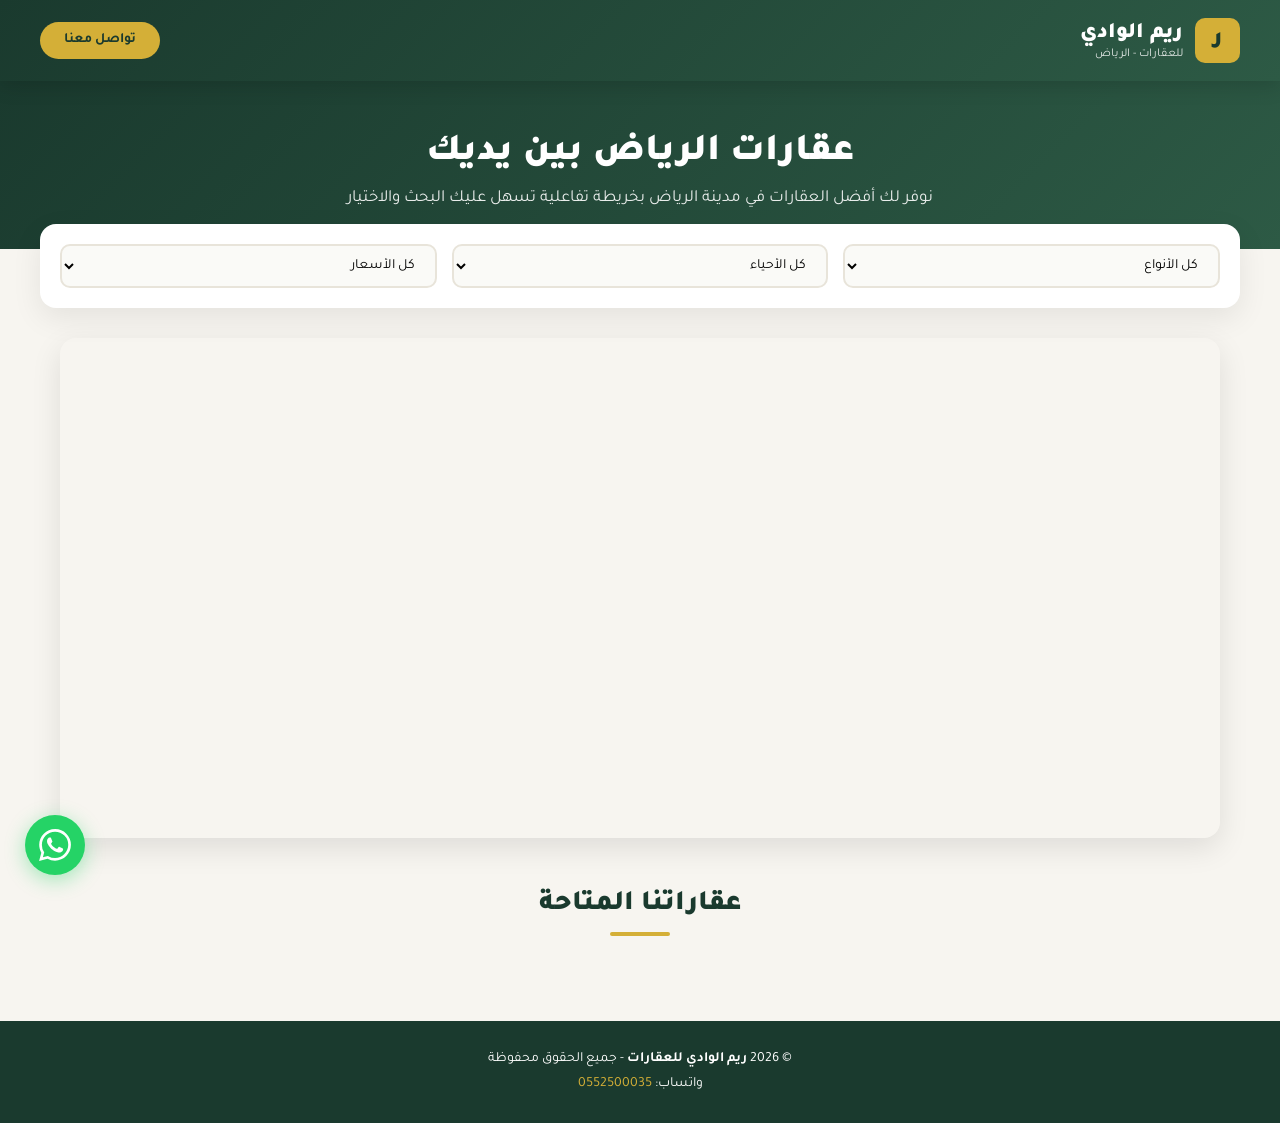
==== index.html @ 4f48b92a "Add files via upload" ====
<!DOCTYPE html>
<html lang="ar" dir="rtl">

<head>
  <meta charset="UTF-8">
  <meta name="viewport" content="width=device-width, initial-scale=1.0">
  <title>ريم الوادي | عقارات الرياض</title>

  <script src='https://api.mapbox.com/mapbox-gl-js/v3.0.0/mapbox-gl.js'></script>
  <link href='https://api.mapbox.com/mapbox-gl-js/v3.0.0/mapbox-gl.css' rel='stylesheet' />
  <link href="https://fonts.googleapis.com/css2?family=Tajawal:wght@400;500;700;900&display=swap" rel="stylesheet">

  <style>
    * {
      margin: 0;
      padding: 0;
      box-sizing: border-box;
      font-family: 'Tajawal', sans-serif;
    }

    body {
      background: #f7f5f0;
      color: #2a2a2a;
    }

    /* الهيدر */
    header {
      background: linear-gradient(135deg, #1a3a2e 0%, #2d5a45 100%);
      color: white;
      padding: 18px 40px;
      display: flex;
      justify-content: space-between;
      align-items: center;
      box-shadow: 0 4px 20px rgba(0, 0, 0, 0.15);
      position: sticky;
      top: 0;
      z-index: 1000;
    }

    .logo {
      display: flex;
      align-items: center;
      gap: 12px;
    }

    .logo-icon {
      width: 45px;
      height: 45px;
      background: #d4af37;
      border-radius: 10px;
      display: flex;
      align-items: center;
      justify-content: center;
      font-size: 24px;
      font-weight: 900;
      color: #1a3a2e;
    }

    .logo-text h1 {
      font-size: 22px;
      font-weight: 900;
    }

    .logo-text p {
      font-size: 12px;
      opacity: 0.85;
    }

    .contact-btn {
      background: #d4af37;
      color: #1a3a2e;
      padding: 10px 24px;
      border-radius: 50px;
      text-decoration: none;
      font-weight: 700;
      transition: 0.3s;
      font-size: 14px;
    }

    .contact-btn:hover {
      transform: scale(1.05);
      box-shadow: 0 5px 15px rgba(212, 175, 55, 0.4);
    }

    /* الهيرو */
    .hero {
      background: linear-gradient(135deg, #1a3a2e 0%, #2d5a45 100%);
      color: white;
      padding: 50px 40px 40px;
      text-align: center;
    }

    .hero h2 {
      font-size: 38px;
      font-weight: 900;
      margin-bottom: 12px;
    }

    .hero p {
      font-size: 17px;
      opacity: 0.9;
      max-width: 600px;
      margin: 0 auto;
    }

    /* الفلاتر */
    .filters {
      max-width: 1200px;
      margin: -25px auto 0;
      padding: 20px;
      background: white;
      border-radius: 16px;
      box-shadow: 0 10px 30px rgba(0, 0, 0, 0.08);
      display: flex;
      gap: 15px;
      flex-wrap: wrap;
      position: relative;
      z-index: 10;
    }

    .filters select,
    .filters input {
      flex: 1;
      min-width: 150px;
      padding: 12px 16px;
      border: 2px solid #e8e4da;
      border-radius: 10px;
      font-family: 'Tajawal';
      font-size: 14px;
      background: #fafaf7;
      cursor: pointer;
    }

    .filters select:focus,
    .filters input:focus {
      outline: none;
      border-color: #d4af37;
    }

    /* الخريطة */
    #map {
      width: 100%;
      height: 500px;
      margin-top: 30px;
      border-radius: 16px;
      box-shadow: 0 10px 30px rgba(0, 0, 0, 0.1);
    }

    .map-wrapper {
      max-width: 1200px;
      margin: 0 auto;
      padding: 0 20px;
    }

    /* قائمة العقارات */
    .section-title {
      text-align: center;
      font-size: 28px;
      font-weight: 900;
      margin: 50px 0 25px;
      color: #1a3a2e;
    }

    .section-title::after {
      content: '';
      display: block;
      width: 60px;
      height: 4px;
      background: #d4af37;
      margin: 10px auto 0;
      border-radius: 2px;
    }

    .properties {
      max-width: 1200px;
      margin: 0 auto;
      padding: 0 20px 60px;
      display: grid;
      grid-template-columns: repeat(auto-fill, minmax(300px, 1fr));
      gap: 25px;
    }

    .card {
      background: white;
      border-radius: 16px;
      overflow: hidden;
      box-shadow: 0 5px 20px rgba(0, 0, 0, 0.08);
      transition: 0.3s;
      cursor: pointer;
    }

    .card:hover {
      transform: translateY(-6px);
      box-shadow: 0 15px 35px rgba(0, 0, 0, 0.15);
    }

    .card-img {
      height: 200px;
      background-size: cover;
      background-position: center;
      position: relative;
    }

    .card-badge {
      position: absolute;
      top: 12px;
      right: 12px;
      background: #d4af37;
      color: #1a3a2e;
      padding: 5px 14px;
      border-radius: 50px;
      font-size: 12px;
      font-weight: 700;
    }

    .card-body {
      padding: 18px;
    }

    .card-body h3 {
      font-size: 18px;
      margin-bottom: 8px;
      color: #1a3a2e;
    }

    .card-body .price {
      font-size: 22px;
      font-weight: 900;
      color: #2d5a45;
      margin-bottom: 10px;
    }

    .card-info {
      display: flex;
      gap: 15px;
      font-size: 13px;
      color: #777;
      margin-bottom: 12px;
    }

    .card-info span {
      display: flex;
      align-items: center;
      gap: 4px;
    }

    .card-btn {
      display: block;
      text-align: center;
      padding: 10px;
      background: #1a3a2e;
      color: white;
      border-radius: 10px;
      text-decoration: none;
      font-weight: 700;
      transition: 0.3s;
    }

    .card-btn:hover {
      background: #d4af37;
      color: #1a3a2e;
    }

    /* واتساب عائم */
    .whatsapp-float {
      position: fixed;
      bottom: 25px;
      left: 25px;
      width: 60px;
      height: 60px;
      background: #25D366;
      border-radius: 50%;
      display: flex;
      align-items: center;
      justify-content: center;
      box-shadow: 0 5px 20px rgba(37, 211, 102, 0.4);
      z-index: 999;
      transition: 0.3s;
      text-decoration: none;
    }

    .whatsapp-float:hover {
      transform: scale(1.1);
    }

    .whatsapp-float svg {
      width: 32px;
      height: 32px;
      fill: white;
    }

    /* الفوتر */
    footer {
      background: #1a3a2e;
      color: white;
      padding: 30px 20px;
      text-align: center;
      font-size: 14px;
    }

    footer a {
      color: #d4af37;
      text-decoration: none;
    }

    /* النافذة المنبثقة */
    .modal {
      display: none;
      position: fixed;
      inset: 0;
      background: rgba(0, 0, 0, 0.7);
      z-index: 2000;
      align-items: center;
      justify-content: center;
      padding: 20px;
    }

    .modal.active {
      display: flex;
    }

    .modal-content {
      background: white;
      border-radius: 16px;
      max-width: 500px;
      width: 100%;
      max-height: 90vh;
      overflow-y: auto;
      position: relative;
    }

    .modal-content img {
      width: 100%;
      height: 250px;
      object-fit: cover;
    }

    .modal-body {
      padding: 22px;
    }

    .modal-body h3 {
      font-size: 22px;
      margin-bottom: 10px;
      color: #1a3a2e;
    }

    .modal-body .price {
      font-size: 26px;
      font-weight: 900;
      color: #2d5a45;
      margin-bottom: 15px;
    }

    .modal-body p {
      color: #555;
      margin-bottom: 15px;
      line-height: 1.7;
    }

    .modal-info {
      display: grid;
      grid-template-columns: 1fr 1fr;
      gap: 10px;
      margin-bottom: 20px;
    }

    .modal-info div {
      background: #f7f5f0;
      padding: 10px;
      border-radius: 8px;
      font-size: 13px;
    }

    .modal-info strong {
      display: block;
      color: #1a3a2e;
      font-size: 15px;
      margin-top: 3px;
    }

    .close-btn {
      position: absolute;
      top: 12px;
      left: 12px;
      width: 35px;
      height: 35px;
      border-radius: 50%;
      background: rgba(255, 255, 255, 0.9);
      border: none;
      cursor: pointer;
      font-size: 20px;
      font-weight: 700;
    }

    @media (max-width: 600px) {
      header {
        padding: 15px 20px;
      }

      .logo-text h1 {
        font-size: 18px;
      }

      .contact-btn {
        padding: 8px 16px;
        font-size: 12px;
      }

      .hero h2 {
        font-size: 26px;
      }

      .hero {
        padding: 35px 20px;
      }

      #map {
        height: 400px;
      }
    }
  </style>
</head>

<body>

  <!-- الهيدر -->
  <header>
    <div class="logo">
      <div class="logo-icon">ر</div>
      <div class="logo-text">
        <h1>ريم الوادي</h1>
        <p>للعقارات - الرياض</p>
      </div>
    </div>
    <a href="https://wa.me/966552500035" class="contact-btn">تواصل معنا</a>
  </header>

  <!-- الهيرو -->
  <section class="hero">
    <h2>عقارات الرياض بين يديك</h2>
    <p>نوفر لك أفضل العقارات في مدينة الرياض بخريطة تفاعلية تسهل عليك البحث والاختيار</p>
  </section>

  <!-- الفلاتر -->
  <div class="filters">
    <select id="filterType">
      <option value="">كل الأنواع</option>
      <option value="شقة">شقة</option>
      <option value="فيلا">فيلا</option>
      <option value="أرض">أرض</option>
      <option value="مكتب">مكتب</option>
      <option value="محل">محل تجاري</option>
    </select>
    <select id="filterDistrict">
      <option value="">كل الأحياء</option>
      <option value="العليا">العليا</option>
      <option value="الملز">الملز</option>
      <option value="النخيل">النخيل</option>
      <option value="المروج">المروج</option>
      <option value="حي الصحافة">الصحافة</option>
      <option value="الربيع">الربيع</option>
      <option value="الياسمين">الياسمين</option>
      <option value="قرطبة">قرطبة</option>
    </select>
    <select id="filterPrice">
      <option value="">كل الأسعار</option>
      <option value="0-500000">أقل من 500 ألف</option>
      <option value="500000-1000000">500 ألف - مليون</option>
      <option value="1000000-3000000">مليون - 3 مليون</option>
      <option value="3000000-99999999">أكثر من 3 مليون</option>
    </select>
  </div>

  <!-- الخريطة -->
  <div class="map-wrapper">
    <div id="map"></div>
  </div>

  <!-- العقارات -->
  <h2 class="section-title">عقاراتنا المتاحة</h2>
  <div class="properties" id="propertiesList"></div>

  <!-- الفوتر -->
  <footer>
    <p>© 2026 <strong>ريم الوادي للعقارات</strong> - جميع الحقوق محفوظة</p>
    <p style="margin-top:8px">واتساب: <a href="https://wa.me/966552500035">0552500035</a></p>
  </footer>

  <!-- زر واتساب عائم -->
  <a href="https://wa.me/966552500035" class="whatsapp-float" target="_blank">
    <svg viewBox="0 0 24 24">
      <path d="M17.472 14.382c-.297-.149-1.758-.867-2.03-.967-.273-.099-.471-.148-.67.15-.197.297-.767.966-.94 1.164-.173.199-.347.223-.644.075-.297-.15-1.255-.463-2.39-1.475-.883-.788-1.48-1.761-1.653-2.059-.173-.297-.018-.458.13-.606.134-.133.298-.347.446-.52.149-.174.198-.298.298-.497.099-.198.05-.371-.025-.52-.075-.149-.669-1.612-.916-2.207-.242-.579-.487-.5-.669-.51-.173-.008-.371-.01-.57-.01-.198 0-.52.074-.792.372-.272.297-1.04 1.016-1.04 2.479 0 1.462 1.065 2.875 1.213 3.074.149.198 2.096 3.2 5.077 4.487.709.306 1.262.489 1.694.625.712.227 1.36.195 1.871.118.571-.085 1.758-.719 2.006-1.413.248-.694.248-1.289.173-1.413-.074-.124-.272-.198-.57-.347m-5.421 7.403h-.004a9.87 9.87 0 01-5.031-1.378l-.361-.214-3.741.982.998-3.648-.235-.374a9.86 9.86 0 01-1.51-5.26c.001-5.45 4.436-9.884 9.888-9.884 2.64 0 5.122 1.03 6.988 2.898a9.825 9.825 0 012.893 6.994c-.003 5.45-4.437 9.884-9.885 9.884m8.413-18.297A11.815 11.815 0 0012.05 0C5.495 0 .16 5.335.157 11.892c0 2.096.547 4.142 1.588 5.945L.057 24l6.305-1.654a11.882 11.882 0 005.683 1.448h.005c6.554 0 11.89-5.335 11.893-11.893a11.821 11.821 0 00-3.48-8.413Z" />
    </svg>
  </a>

  <!-- نافذة تفاصيل العقار -->
  <div class="modal" id="modal">
    <div class="modal-content">
      <button class="close-btn" onclick="closeModal()">×</button>
      <img id="modalImg" src="" alt="">
      <div class="modal-body">
        <h3 id="modalTitle"></h3>
        <div class="price" id="modalPrice"></div>
        <p id="modalDesc"></p>
        <div class="modal-info">
          <div>النوع<strong id="modalType"></strong></div>
          <div>المساحة<strong id="modalArea"></strong></div>
          <div>الحي<strong id="modalDistrict"></strong></div>
          <div>الغرف<strong id="modalRooms"></strong></div>
        </div>
        <a href="#" id="modalWhatsapp" class="card-btn" target="_blank">تواصل عبر واتساب</a>
      </div>
    </div>
  </div>

  <script>
    // ====== بيانات العقارات (عدّل عليها لاحقاً) ======
    const properties = [{
        id: 1,
        title: "شقة فاخرة في حي العليا",
        type: "شقة",
        district: "العليا",
        price: 850000,
        area: 180,
        rooms: 3,
        coords: [46.6857, 24.6935],
        image: "https://images.unsplash.com/photo-1560448204-e02f11c3d0e2?w=800",
        desc: "شقة حديثة بتشطيب فاخر، قريبة من الخدمات والمراكز التجارية، إطلالة رائعة."
      },
      {
        id: 2,
        title: "فيلا مستقلة في حي النخيل",
        type: "فيلا",
        district: "النخيل",
        price: 2800000,
        area: 400,
        rooms: 5,
        coords: [46.6388, 24.7545],
        image: "https://images.unsplash.com/photo-1613490493576-7fde63acd811?w=800",
        desc: "فيلا واسعة بتصميم عصري، حديقة خاصة، مواقف سيارات، موقع مميز."
      },
      {
        id: 3,
        title: "مكتب تجاري في الملز",
        type: "مكتب",
        district: "الملز",
        price: 1200000,
        area: 120,
        rooms: 2,
        coords: [46.7269, 24.6752],
        image: "https://images.unsplash.com/photo-1497366216548-37526070297c?w=800",
        desc: "مكتب مجهز بالكامل في برج تجاري، موقع حيوي، مناسب للشركات."
      },
      {
        id: 4,
        title: "أرض للبيع في حي المروج",
        type: "أرض",
        district: "المروج",
        price: 750000,
        area: 500,
        rooms: 0,
        coords: [46.6641, 24.7419],
        image: "https://images.unsplash.com/photo-1500382017468-9049fed747ef?w=800",
        desc: "أرض سكنية في موقع ممتاز، جميع الخدمات متوفرة، مناسبة للبناء."
      },
      {
        id: 5,
        title: "شقة عصرية في حي الياسمين",
        type: "شقة",
        district: "الياسمين",
        price: 620000,
        area: 140,
        rooms: 3,
        coords: [46.6345, 24.8271],
        image: "https://images.unsplash.com/photo-1522708323590-d24dbb6b0267?w=800",
        desc: "شقة جديدة بتشطيب راقي، في مجمع سكني هادئ، قريبة من المدارس."
      },
      {
        id: 6,
        title: "محل تجاري في حي الصحافة",
        type: "محل",
        district: "حي الصحافة",
        price: 1800000,
        area: 90,
        rooms: 1,
        coords: [46.6248, 24.8035],
        image: "https://images.unsplash.com/photo-1555396273-367ea4eb4db5?w=800",
        desc: "محل تجاري على شارع رئيسي، واجهة زجاجية، حركة مرور عالية."
      }
    ];
    // ====== الخريطة ======
    mapboxgl.accessToken = 'pk.eyJ1IjoiYWFzYWRlIiwiYSI6ImNtdTdkaGhueDAwNHQyd3M4eWRkYzJteHoifQ.M6NHvQPVjZXBqPwxUhG_Rg';
    const map = new mapboxgl.Map({
      container: 'map',
      style: 'mapbox://styles/mapbox/streets-v12',
      center: [46.6753, 24.7136],
      zoom: 10.5
    });
    map.addControl(new mapboxgl.NavigationControl(), 'top-left');
    map.addControl(new mapboxgl.GeolocateControl({
      positionOptions: {
        enableHighAccuracy: true
      },
      trackUserLocation: true
    }), 'top-left');
    let markers = [];

    function renderMarkers(list) {
      markers.forEach(m => m.remove());
      markers = [];
      list.forEach(p => {
        const el = document.createElement('div');
        el.style.cssText = `
      width: 36px; height: 36px; background: #d4af37;
      border: 3px solid white; border-radius: 50% 50% 50% 0;
      transform: rotate(-45deg); cursor: pointer;
      box-shadow: 0 3px 10px rgba(0,0,0,0.3);
      display: flex; align-items: center; justify-content: center;
    `;
        const inner = document.createElement('div');
        inner.style.cssText = 'transform: rotate(45deg); font-size: 16px;';
        inner.textContent = '🏠';
        el.appendChild(inner);
        el.addEventListener('click', () => openModal(p));
        const marker = new mapboxgl.Marker({
            element: el
          })
          .setLngLat(p.coords)
          .addTo(map);
        markers.push(marker);
      });
    }
    // ====== عرض العقارات ======
    function formatPrice(p) {
      return p.toLocaleString('ar-SA') + ' ريال';
    }

    function renderProperties(list) {
      const container = document.getElementById('propertiesList');
      container.innerHTML = '';
      if (list.length === 0) {
        container.innerHTML = '<p style="text-align:center;grid-column:1/-1;color:#888;padding:40px">لا توجد عقارات مطابقة</p>';
        return;
      }
      list.forEach(p => {
        const card = document.createElement('div');
        card.className = 'card';
        card.onclick = () => openModal(p);
        card.innerHTML = `
      <div class="card-img" style="background-image:url('${p.image}')">
        <span class="card-badge">${p.type}</span>
      </div>
      <div class="card-body">
        <h3>${p.title}</h3>
        <div class="price">${formatPrice(p.price)}</div>
        <div class="card-info">
          <span>📍 ${p.district}</span>
          <span>📐 ${p.area} م²</span>
          ${p.rooms > 0 ? `<span>🛏 ${p.rooms} غرف</span>` : ''}
        </div>
        <span class="card-btn">التفاصيل</span>
      </div>
    `;
        container.appendChild(card);
      });
    }
    // ====== النافذة المنبثقة ======
    function openModal(p) {
      document.getElementById('modalImg').src = p.image;
      document.getElementById('modalTitle').textContent = p.title;
      document.getElementById('modalPrice').textContent = formatPrice(p.price);
      document.getElementById('modalDesc').textContent = p.desc;
      document.getElementById('modalType').textContent = p.type;
      document.getElementById('modalArea').textContent = p.area + ' م²';
      document.getElementById('modalDistrict').textContent = p.district;
      document.getElementById('modalRooms').textContent = p.rooms > 0 ? p.rooms + ' غرف' : '—';
      const msg = encodeURIComponent(`السلام عليكم، مهتم بـ: ${p.title} - السعر: ${formatPrice(p.price)}`);
      document.getElementById('modalWhatsapp').href = `https://wa.me/966552500035?text=${msg}`;
      document.getElementById('modal').classList.add('active');
      map.flyTo({
        center: p.coords,
        zoom: 14,
        speed: 1.2
      });
    }

    function closeModal() {
      document.getElementById('modal').classList.remove('active');
    }
    document.getElementById('modal').addEventListener('click', e => {
      if (e.target.id === 'modal') closeModal();
    });
    // ====== الفلترة ======
    function applyFilters() {
      const type = document.getElementById('filterType').value;
      const district = document.getElementById('filterDistrict').value;
      const priceRange = document.getElementById('filterPrice').value;
      let filtered = properties.filter(p => {
        if (type && p.type !== type) return false;
        if (district && p.district !== district) return false;
        if (priceRange) {
          const [min, max] = priceRange.split('-').map(Number);
          if (p.price < min || p.price > max) return false;
        }
        return true;
      });
      renderProperties(filtered);
      renderMarkers(filtered);
    }
    document.getElementById('filterType').addEventListener('change', applyFilters);
    document.getElementById('filterDistrict').addEventListener('change', applyFilters);
    document.getElementById('filterPrice').addEventListener('change', applyFilters);
    // ====== التشغيل ======
    map.on('load', () => {
      renderMarkers(properties);
      renderProperties(properties);
    });
  </script>

</body>

</html>
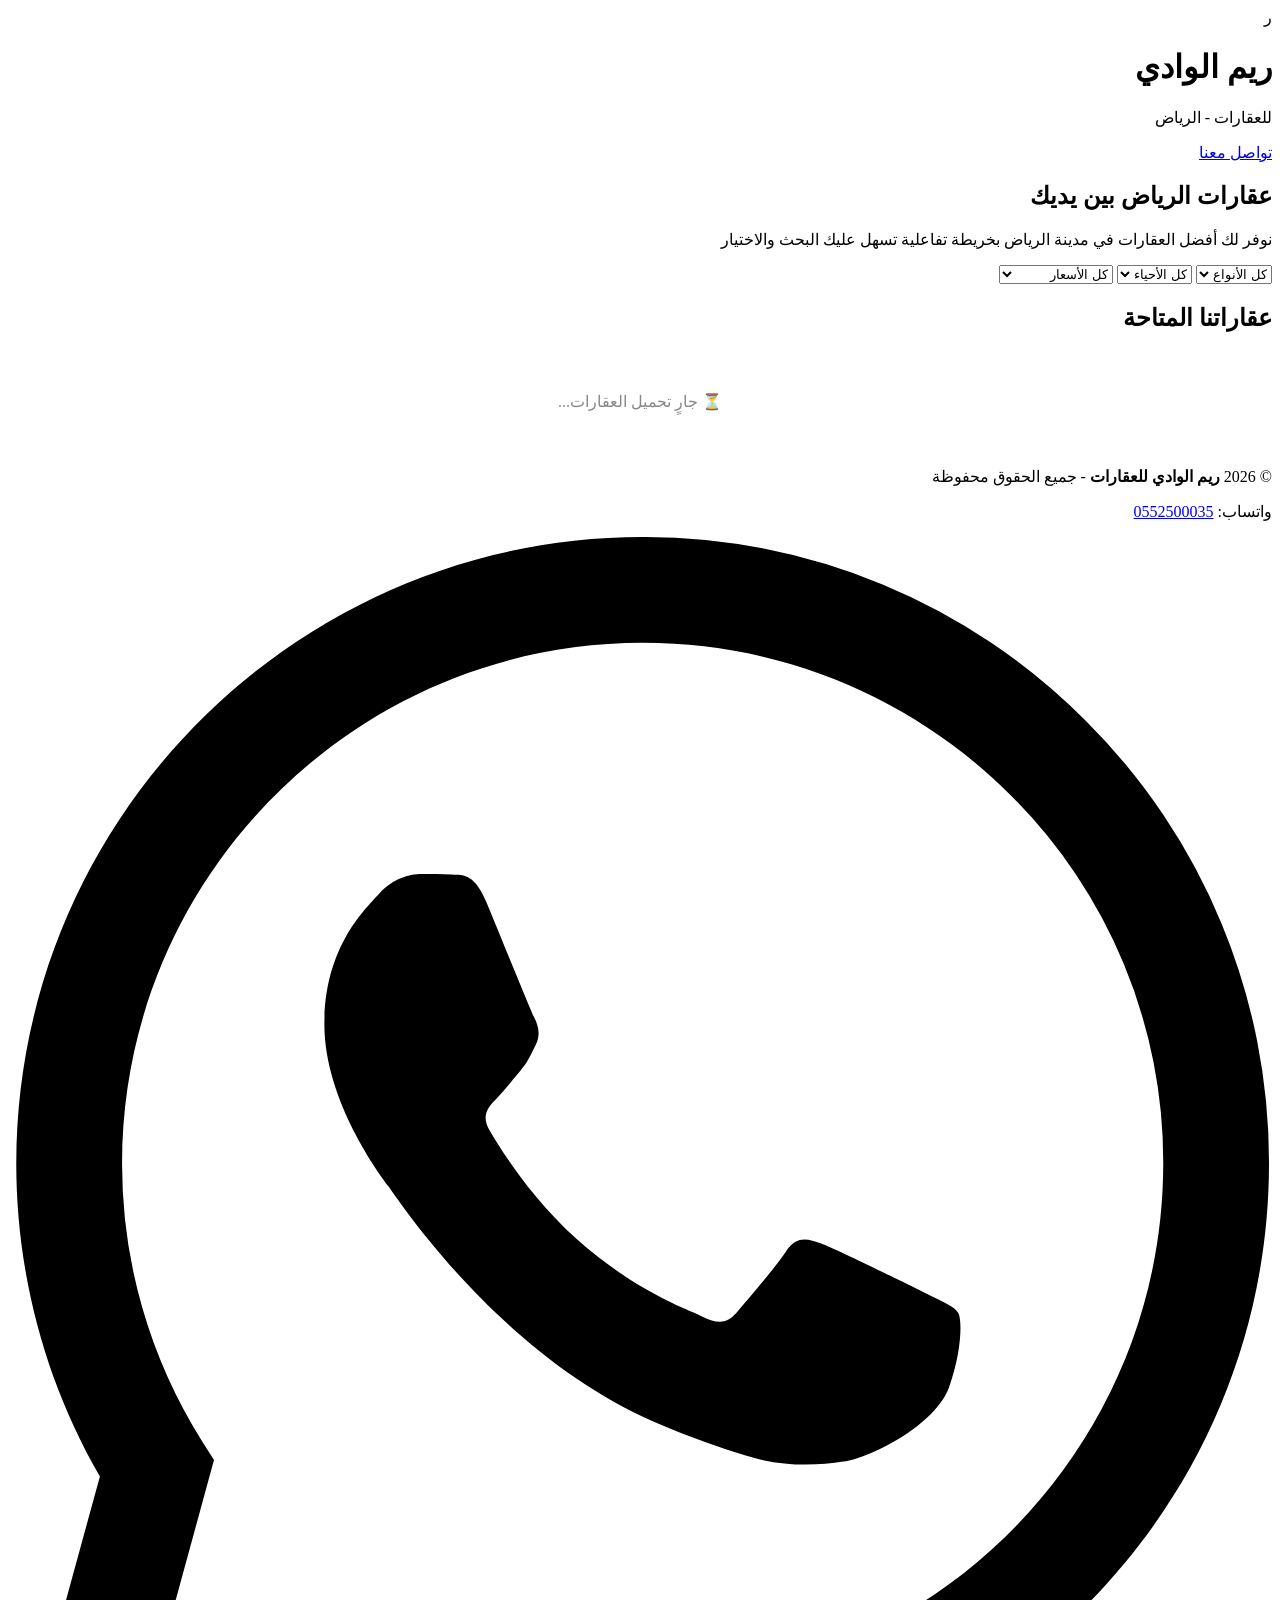
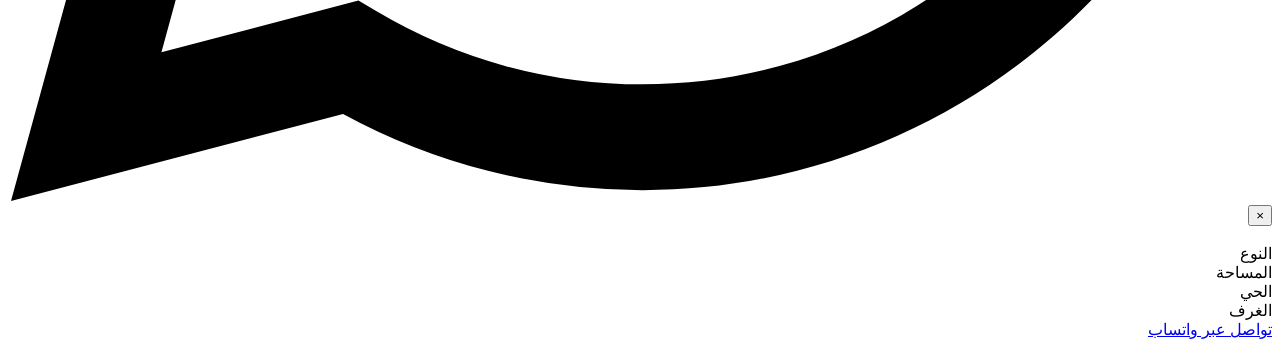
==== commit c73bf217: "Update index.html تحديث الموقع ليدعم اللوحة" ====
--- a/index.html
+++ b/index.html
@@ -1,429 +1,21 @@
 <!DOCTYPE html>
 <html lang="ar" dir="rtl">
-
 <head>
   <meta charset="UTF-8">
   <meta name="viewport" content="width=device-width, initial-scale=1.0">
   <title>ريم الوادي | عقارات الرياض</title>
-
+  
+  <!-- مكتبات خارجية -->
   <script src='https://api.mapbox.com/mapbox-gl-js/v3.0.0/mapbox-gl.js'></script>
   <link href='https://api.mapbox.com/mapbox-gl-js/v3.0.0/mapbox-gl.css' rel='stylesheet' />
   <link href="https://fonts.googleapis.com/css2?family=Tajawal:wght@400;500;700;900&display=swap" rel="stylesheet">
-
-  <style>
-    * {
-      margin: 0;
-      padding: 0;
-      box-sizing: border-box;
-      font-family: 'Tajawal', sans-serif;
-    }
-
-    body {
-      background: #f7f5f0;
-      color: #2a2a2a;
-    }
-
-    /* الهيدر */
-    header {
-      background: linear-gradient(135deg, #1a3a2e 0%, #2d5a45 100%);
-      color: white;
-      padding: 18px 40px;
-      display: flex;
-      justify-content: space-between;
-      align-items: center;
-      box-shadow: 0 4px 20px rgba(0, 0, 0, 0.15);
-      position: sticky;
-      top: 0;
-      z-index: 1000;
-    }
-
-    .logo {
-      display: flex;
-      align-items: center;
-      gap: 12px;
-    }
-
-    .logo-icon {
-      width: 45px;
-      height: 45px;
-      background: #d4af37;
-      border-radius: 10px;
-      display: flex;
-      align-items: center;
-      justify-content: center;
-      font-size: 24px;
-      font-weight: 900;
-      color: #1a3a2e;
-    }
-
-    .logo-text h1 {
-      font-size: 22px;
-      font-weight: 900;
-    }
-
-    .logo-text p {
-      font-size: 12px;
-      opacity: 0.85;
-    }
-
-    .contact-btn {
-      background: #d4af37;
-      color: #1a3a2e;
-      padding: 10px 24px;
-      border-radius: 50px;
-      text-decoration: none;
-      font-weight: 700;
-      transition: 0.3s;
-      font-size: 14px;
-    }
-
-    .contact-btn:hover {
-      transform: scale(1.05);
-      box-shadow: 0 5px 15px rgba(212, 175, 55, 0.4);
-    }
-
-    /* الهيرو */
-    .hero {
-      background: linear-gradient(135deg, #1a3a2e 0%, #2d5a45 100%);
-      color: white;
-      padding: 50px 40px 40px;
-      text-align: center;
-    }
-
-    .hero h2 {
-      font-size: 38px;
-      font-weight: 900;
-      margin-bottom: 12px;
-    }
-
-    .hero p {
-      font-size: 17px;
-      opacity: 0.9;
-      max-width: 600px;
-      margin: 0 auto;
-    }
-
-    /* الفلاتر */
-    .filters {
-      max-width: 1200px;
-      margin: -25px auto 0;
-      padding: 20px;
-      background: white;
-      border-radius: 16px;
-      box-shadow: 0 10px 30px rgba(0, 0, 0, 0.08);
-      display: flex;
-      gap: 15px;
-      flex-wrap: wrap;
-      position: relative;
-      z-index: 10;
-    }
-
-    .filters select,
-    .filters input {
-      flex: 1;
-      min-width: 150px;
-      padding: 12px 16px;
-      border: 2px solid #e8e4da;
-      border-radius: 10px;
-      font-family: 'Tajawal';
-      font-size: 14px;
-      background: #fafaf7;
-      cursor: pointer;
-    }
-
-    .filters select:focus,
-    .filters input:focus {
-      outline: none;
-      border-color: #d4af37;
-    }
-
-    /* الخريطة */
-    #map {
-      width: 100%;
-      height: 500px;
-      margin-top: 30px;
-      border-radius: 16px;
-      box-shadow: 0 10px 30px rgba(0, 0, 0, 0.1);
-    }
-
-    .map-wrapper {
-      max-width: 1200px;
-      margin: 0 auto;
-      padding: 0 20px;
-    }
-
-    /* قائمة العقارات */
-    .section-title {
-      text-align: center;
-      font-size: 28px;
-      font-weight: 900;
-      margin: 50px 0 25px;
-      color: #1a3a2e;
-    }
-
-    .section-title::after {
-      content: '';
-      display: block;
-      width: 60px;
-      height: 4px;
-      background: #d4af37;
-      margin: 10px auto 0;
-      border-radius: 2px;
-    }
-
-    .properties {
-      max-width: 1200px;
-      margin: 0 auto;
-      padding: 0 20px 60px;
-      display: grid;
-      grid-template-columns: repeat(auto-fill, minmax(300px, 1fr));
-      gap: 25px;
-    }
-
-    .card {
-      background: white;
-      border-radius: 16px;
-      overflow: hidden;
-      box-shadow: 0 5px 20px rgba(0, 0, 0, 0.08);
-      transition: 0.3s;
-      cursor: pointer;
-    }
-
-    .card:hover {
-      transform: translateY(-6px);
-      box-shadow: 0 15px 35px rgba(0, 0, 0, 0.15);
-    }
-
-    .card-img {
-      height: 200px;
-      background-size: cover;
-      background-position: center;
-      position: relative;
-    }
-
-    .card-badge {
-      position: absolute;
-      top: 12px;
-      right: 12px;
-      background: #d4af37;
-      color: #1a3a2e;
-      padding: 5px 14px;
-      border-radius: 50px;
-      font-size: 12px;
-      font-weight: 700;
-    }
-
-    .card-body {
-      padding: 18px;
-    }
-
-    .card-body h3 {
-      font-size: 18px;
-      margin-bottom: 8px;
-      color: #1a3a2e;
-    }
-
-    .card-body .price {
-      font-size: 22px;
-      font-weight: 900;
-      color: #2d5a45;
-      margin-bottom: 10px;
-    }
-
-    .card-info {
-      display: flex;
-      gap: 15px;
-      font-size: 13px;
-      color: #777;
-      margin-bottom: 12px;
-    }
-
-    .card-info span {
-      display: flex;
-      align-items: center;
-      gap: 4px;
-    }
-
-    .card-btn {
-      display: block;
-      text-align: center;
-      padding: 10px;
-      background: #1a3a2e;
-      color: white;
-      border-radius: 10px;
-      text-decoration: none;
-      font-weight: 700;
-      transition: 0.3s;
-    }
-
-    .card-btn:hover {
-      background: #d4af37;
-      color: #1a3a2e;
-    }
-
-    /* واتساب عائم */
-    .whatsapp-float {
-      position: fixed;
-      bottom: 25px;
-      left: 25px;
-      width: 60px;
-      height: 60px;
-      background: #25D366;
-      border-radius: 50%;
-      display: flex;
-      align-items: center;
-      justify-content: center;
-      box-shadow: 0 5px 20px rgba(37, 211, 102, 0.4);
-      z-index: 999;
-      transition: 0.3s;
-      text-decoration: none;
-    }
-
-    .whatsapp-float:hover {
-      transform: scale(1.1);
-    }
-
-    .whatsapp-float svg {
-      width: 32px;
-      height: 32px;
-      fill: white;
-    }
-
-    /* الفوتر */
-    footer {
-      background: #1a3a2e;
-      color: white;
-      padding: 30px 20px;
-      text-align: center;
-      font-size: 14px;
-    }
-
-    footer a {
-      color: #d4af37;
-      text-decoration: none;
-    }
-
-    /* النافذة المنبثقة */
-    .modal {
-      display: none;
-      position: fixed;
-      inset: 0;
-      background: rgba(0, 0, 0, 0.7);
-      z-index: 2000;
-      align-items: center;
-      justify-content: center;
-      padding: 20px;
-    }
-
-    .modal.active {
-      display: flex;
-    }
-
-    .modal-content {
-      background: white;
-      border-radius: 16px;
-      max-width: 500px;
-      width: 100%;
-      max-height: 90vh;
-      overflow-y: auto;
-      position: relative;
-    }
-
-    .modal-content img {
-      width: 100%;
-      height: 250px;
-      object-fit: cover;
-    }
-
-    .modal-body {
-      padding: 22px;
-    }
-
-    .modal-body h3 {
-      font-size: 22px;
-      margin-bottom: 10px;
-      color: #1a3a2e;
-    }
-
-    .modal-body .price {
-      font-size: 26px;
-      font-weight: 900;
-      color: #2d5a45;
-      margin-bottom: 15px;
-    }
-
-    .modal-body p {
-      color: #555;
-      margin-bottom: 15px;
-      line-height: 1.7;
-    }
-
-    .modal-info {
-      display: grid;
-      grid-template-columns: 1fr 1fr;
-      gap: 10px;
-      margin-bottom: 20px;
-    }
-
-    .modal-info div {
-      background: #f7f5f0;
-      padding: 10px;
-      border-radius: 8px;
-      font-size: 13px;
-    }
-
-    .modal-info strong {
-      display: block;
-      color: #1a3a2e;
-      font-size: 15px;
-      margin-top: 3px;
-    }
-
-    .close-btn {
-      position: absolute;
-      top: 12px;
-      left: 12px;
-      width: 35px;
-      height: 35px;
-      border-radius: 50%;
-      background: rgba(255, 255, 255, 0.9);
-      border: none;
-      cursor: pointer;
-      font-size: 20px;
-      font-weight: 700;
-    }
-
-    @media (max-width: 600px) {
-      header {
-        padding: 15px 20px;
-      }
-
-      .logo-text h1 {
-        font-size: 18px;
-      }
-
-      .contact-btn {
-        padding: 8px 16px;
-        font-size: 12px;
-      }
-
-      .hero h2 {
-        font-size: 26px;
-      }
-
-      .hero {
-        padding: 35px 20px;
-      }
-
-      #map {
-        height: 400px;
-      }
-    }
-  </style>
+  <script src="https://cdn.jsdelivr.net/npm/js-yaml@4.1.0/dist/js-yaml.min.js"></script>
+  
+  <!-- ملفاتنا -->
+  <link rel="stylesheet" href="style.css">
 </head>
-
 <body>
-
+  
   <!-- الهيدر -->
   <header>
     <div class="logo">
@@ -450,18 +42,10 @@
       <option value="فيلا">فيلا</option>
       <option value="أرض">أرض</option>
       <option value="مكتب">مكتب</option>
-      <option value="محل">محل تجاري</option>
+      <option value="محل">محل</option>
     </select>
     <select id="filterDistrict">
       <option value="">كل الأحياء</option>
-      <option value="العليا">العليا</option>
-      <option value="الملز">الملز</option>
-      <option value="النخيل">النخيل</option>
-      <option value="المروج">المروج</option>
-      <option value="حي الصحافة">الصحافة</option>
-      <option value="الربيع">الربيع</option>
-      <option value="الياسمين">الياسمين</option>
-      <option value="قرطبة">قرطبة</option>
     </select>
     <select id="filterPrice">
       <option value="">كل الأسعار</option>
@@ -479,7 +63,11 @@
 
   <!-- العقارات -->
   <h2 class="section-title">عقاراتنا المتاحة</h2>
-  <div class="properties" id="propertiesList"></div>
+  <div class="properties" id="propertiesList">
+    <p id="loadingMsg" style="text-align:center;grid-column:1/-1;padding:40px;color:#888">
+      ⏳ جارٍ تحميل العقارات...
+    </p>
+  </div>
 
   <!-- الفوتر -->
   <footer>
@@ -489,9 +77,7 @@
 
   <!-- زر واتساب عائم -->
   <a href="https://wa.me/966552500035" class="whatsapp-float" target="_blank">
-    <svg viewBox="0 0 24 24">
-      <path d="M17.472 14.382c-.297-.149-1.758-.867-2.03-.967-.273-.099-.471-.148-.67.15-.197.297-.767.966-.94 1.164-.173.199-.347.223-.644.075-.297-.15-1.255-.463-2.39-1.475-.883-.788-1.48-1.761-1.653-2.059-.173-.297-.018-.458.13-.606.134-.133.298-.347.446-.52.149-.174.198-.298.298-.497.099-.198.05-.371-.025-.52-.075-.149-.669-1.612-.916-2.207-.242-.579-.487-.5-.669-.51-.173-.008-.371-.01-.57-.01-.198 0-.52.074-.792.372-.272.297-1.04 1.016-1.04 2.479 0 1.462 1.065 2.875 1.213 3.074.149.198 2.096 3.2 5.077 4.487.709.306 1.262.489 1.694.625.712.227 1.36.195 1.871.118.571-.085 1.758-.719 2.006-1.413.248-.694.248-1.289.173-1.413-.074-.124-.272-.198-.57-.347m-5.421 7.403h-.004a9.87 9.87 0 01-5.031-1.378l-.361-.214-3.741.982.998-3.648-.235-.374a9.86 9.86 0 01-1.51-5.26c.001-5.45 4.436-9.884 9.888-9.884 2.64 0 5.122 1.03 6.988 2.898a9.825 9.825 0 012.893 6.994c-.003 5.45-4.437 9.884-9.885 9.884m8.413-18.297A11.815 11.815 0 0012.05 0C5.495 0 .16 5.335.157 11.892c0 2.096.547 4.142 1.588 5.945L.057 24l6.305-1.654a11.882 11.882 0 005.683 1.448h.005c6.554 0 11.89-5.335 11.893-11.893a11.821 11.821 0 00-3.48-8.413Z" />
-    </svg>
+    <svg viewBox="0 0 24 24"><path d="M17.472 14.382c-.297-.149-1.758-.867-2.03-.967-.273-.099-.471-.148-.67.15-.197.297-.767.966-.94 1.164-.173.199-.347.223-.644.075-.297-.15-1.255-.463-2.39-1.475-.883-.788-1.48-1.761-1.653-2.059-.173-.297-.018-.458.13-.606.134-.133.298-.347.446-.52.149-.174.198-.298.298-.497.099-.198.05-.371-.025-.52-.075-.149-.669-1.612-.916-2.207-.242-.579-.487-.5-.669-.51-.173-.008-.371-.01-.57-.01-.198 0-.52.074-.792.372-.272.297-1.04 1.016-1.04 2.479 0 1.462 1.065 2.875 1.213 3.074.149.198 2.096 3.2 5.077 4.487.709.306 1.262.489 1.694.625.712.227 1.36.195 1.871.118.571-.085 1.758-.719 2.006-1.413.248-.694.248-1.289.173-1.413-.074-.124-.272-.198-.57-.347m-5.421 7.403h-.004a9.87 9.87 0 01-5.031-1.378l-.361-.214-3.741.982.998-3.648-.235-.374a9.86 9.86 0 01-1.51-5.26c.001-5.45 4.436-9.884 9.888-9.884 2.64 0 5.122 1.03 6.988 2.898a9.825 9.825 0 012.893 6.994c-.003 5.45-4.437 9.884-9.885 9.884m8.413-18.297A11.815 11.815 0 0012.05 0C5.495 0 .16 5.335.157 11.892c0 2.096.547 4.142 1.588 5.945L.057 24l6.305-1.654a11.882 11.882 0 005.683 1.448h.005c6.554 0 11.89-5.335 11.893-11.893a11.821 11.821 0 00-3.48-8.413Z"/></svg>
   </a>
 
   <!-- نافذة تفاصيل العقار -->
@@ -514,210 +100,7 @@
     </div>
   </div>
 
-  <script>
-    // ====== بيانات العقارات (عدّل عليها لاحقاً) ======
-    const properties = [{
-        id: 1,
-        title: "شقة فاخرة في حي العليا",
-        type: "شقة",
-        district: "العليا",
-        price: 850000,
-        area: 180,
-        rooms: 3,
-        coords: [46.6857, 24.6935],
-        image: "https://images.unsplash.com/photo-1560448204-e02f11c3d0e2?w=800",
-        desc: "شقة حديثة بتشطيب فاخر، قريبة من الخدمات والمراكز التجارية، إطلالة رائعة."
-      },
-      {
-        id: 2,
-        title: "فيلا مستقلة في حي النخيل",
-        type: "فيلا",
-        district: "النخيل",
-        price: 2800000,
-        area: 400,
-        rooms: 5,
-        coords: [46.6388, 24.7545],
-        image: "https://images.unsplash.com/photo-1613490493576-7fde63acd811?w=800",
-        desc: "فيلا واسعة بتصميم عصري، حديقة خاصة، مواقف سيارات، موقع مميز."
-      },
-      {
-        id: 3,
-        title: "مكتب تجاري في الملز",
-        type: "مكتب",
-        district: "الملز",
-        price: 1200000,
-        area: 120,
-        rooms: 2,
-        coords: [46.7269, 24.6752],
-        image: "https://images.unsplash.com/photo-1497366216548-37526070297c?w=800",
-        desc: "مكتب مجهز بالكامل في برج تجاري، موقع حيوي، مناسب للشركات."
-      },
-      {
-        id: 4,
-        title: "أرض للبيع في حي المروج",
-        type: "أرض",
-        district: "المروج",
-        price: 750000,
-        area: 500,
-        rooms: 0,
-        coords: [46.6641, 24.7419],
-        image: "https://images.unsplash.com/photo-1500382017468-9049fed747ef?w=800",
-        desc: "أرض سكنية في موقع ممتاز، جميع الخدمات متوفرة، مناسبة للبناء."
-      },
-      {
-        id: 5,
-        title: "شقة عصرية في حي الياسمين",
-        type: "شقة",
-        district: "الياسمين",
-        price: 620000,
-        area: 140,
-        rooms: 3,
-        coords: [46.6345, 24.8271],
-        image: "https://images.unsplash.com/photo-1522708323590-d24dbb6b0267?w=800",
-        desc: "شقة جديدة بتشطيب راقي، في مجمع سكني هادئ، قريبة من المدارس."
-      },
-      {
-        id: 6,
-        title: "محل تجاري في حي الصحافة",
-        type: "محل",
-        district: "حي الصحافة",
-        price: 1800000,
-        area: 90,
-        rooms: 1,
-        coords: [46.6248, 24.8035],
-        image: "https://images.unsplash.com/photo-1555396273-367ea4eb4db5?w=800",
-        desc: "محل تجاري على شارع رئيسي، واجهة زجاجية، حركة مرور عالية."
-      }
-    ];
-    // ====== الخريطة ======
-    mapboxgl.accessToken = 'pk.eyJ1IjoiYWFzYWRlIiwiYSI6ImNtdTdkaGhueDAwNHQyd3M4eWRkYzJteHoifQ.M6NHvQPVjZXBqPwxUhG_Rg';
-    const map = new mapboxgl.Map({
-      container: 'map',
-      style: 'mapbox://styles/mapbox/streets-v12',
-      center: [46.6753, 24.7136],
-      zoom: 10.5
-    });
-    map.addControl(new mapboxgl.NavigationControl(), 'top-left');
-    map.addControl(new mapboxgl.GeolocateControl({
-      positionOptions: {
-        enableHighAccuracy: true
-      },
-      trackUserLocation: true
-    }), 'top-left');
-    let markers = [];
-
-    function renderMarkers(list) {
-      markers.forEach(m => m.remove());
-      markers = [];
-      list.forEach(p => {
-        const el = document.createElement('div');
-        el.style.cssText = `
-      width: 36px; height: 36px; background: #d4af37;
-      border: 3px solid white; border-radius: 50% 50% 50% 0;
-      transform: rotate(-45deg); cursor: pointer;
-      box-shadow: 0 3px 10px rgba(0,0,0,0.3);
-      display: flex; align-items: center; justify-content: center;
-    `;
-        const inner = document.createElement('div');
-        inner.style.cssText = 'transform: rotate(45deg); font-size: 16px;';
-        inner.textContent = '🏠';
-        el.appendChild(inner);
-        el.addEventListener('click', () => openModal(p));
-        const marker = new mapboxgl.Marker({
-            element: el
-          })
-          .setLngLat(p.coords)
-          .addTo(map);
-        markers.push(marker);
-      });
-    }
-    // ====== عرض العقارات ======
-    function formatPrice(p) {
-      return p.toLocaleString('ar-SA') + ' ريال';
-    }
-
-    function renderProperties(list) {
-      const container = document.getElementById('propertiesList');
-      container.innerHTML = '';
-      if (list.length === 0) {
-        container.innerHTML = '<p style="text-align:center;grid-column:1/-1;color:#888;padding:40px">لا توجد عقارات مطابقة</p>';
-        return;
-      }
-      list.forEach(p => {
-        const card = document.createElement('div');
-        card.className = 'card';
-        card.onclick = () => openModal(p);
-        card.innerHTML = `
-      <div class="card-img" style="background-image:url('${p.image}')">
-        <span class="card-badge">${p.type}</span>
-      </div>
-      <div class="card-body">
-        <h3>${p.title}</h3>
-        <div class="price">${formatPrice(p.price)}</div>
-        <div class="card-info">
-          <span>📍 ${p.district}</span>
-          <span>📐 ${p.area} م²</span>
-          ${p.rooms > 0 ? `<span>🛏 ${p.rooms} غرف</span>` : ''}
-        </div>
-        <span class="card-btn">التفاصيل</span>
-      </div>
-    `;
-        container.appendChild(card);
-      });
-    }
-    // ====== النافذة المنبثقة ======
-    function openModal(p) {
-      document.getElementById('modalImg').src = p.image;
-      document.getElementById('modalTitle').textContent = p.title;
-      document.getElementById('modalPrice').textContent = formatPrice(p.price);
-      document.getElementById('modalDesc').textContent = p.desc;
-      document.getElementById('modalType').textContent = p.type;
-      document.getElementById('modalArea').textContent = p.area + ' م²';
-      document.getElementById('modalDistrict').textContent = p.district;
-      document.getElementById('modalRooms').textContent = p.rooms > 0 ? p.rooms + ' غرف' : '—';
-      const msg = encodeURIComponent(`السلام عليكم، مهتم بـ: ${p.title} - السعر: ${formatPrice(p.price)}`);
-      document.getElementById('modalWhatsapp').href = `https://wa.me/966552500035?text=${msg}`;
-      document.getElementById('modal').classList.add('active');
-      map.flyTo({
-        center: p.coords,
-        zoom: 14,
-        speed: 1.2
-      });
-    }
-
-    function closeModal() {
-      document.getElementById('modal').classList.remove('active');
-    }
-    document.getElementById('modal').addEventListener('click', e => {
-      if (e.target.id === 'modal') closeModal();
-    });
-    // ====== الفلترة ======
-    function applyFilters() {
-      const type = document.getElementById('filterType').value;
-      const district = document.getElementById('filterDistrict').value;
-      const priceRange = document.getElementById('filterPrice').value;
-      let filtered = properties.filter(p => {
-        if (type && p.type !== type) return false;
-        if (district && p.district !== district) return false;
-        if (priceRange) {
-          const [min, max] = priceRange.split('-').map(Number);
-          if (p.price < min || p.price > max) return false;
-        }
-        return true;
-      });
-      renderProperties(filtered);
-      renderMarkers(filtered);
-    }
-    document.getElementById('filterType').addEventListener('change', applyFilters);
-    document.getElementById('filterDistrict').addEventListener('change', applyFilters);
-    document.getElementById('filterPrice').addEventListener('change', applyFilters);
-    // ====== التشغيل ======
-    map.on('load', () => {
-      renderMarkers(properties);
-      renderProperties(properties);
-    });
-  </script>
-
+  <!-- كود JavaScript الرئيسي -->
+  <script src="app.js"></script>
 </body>
-
-</html>+</html>
